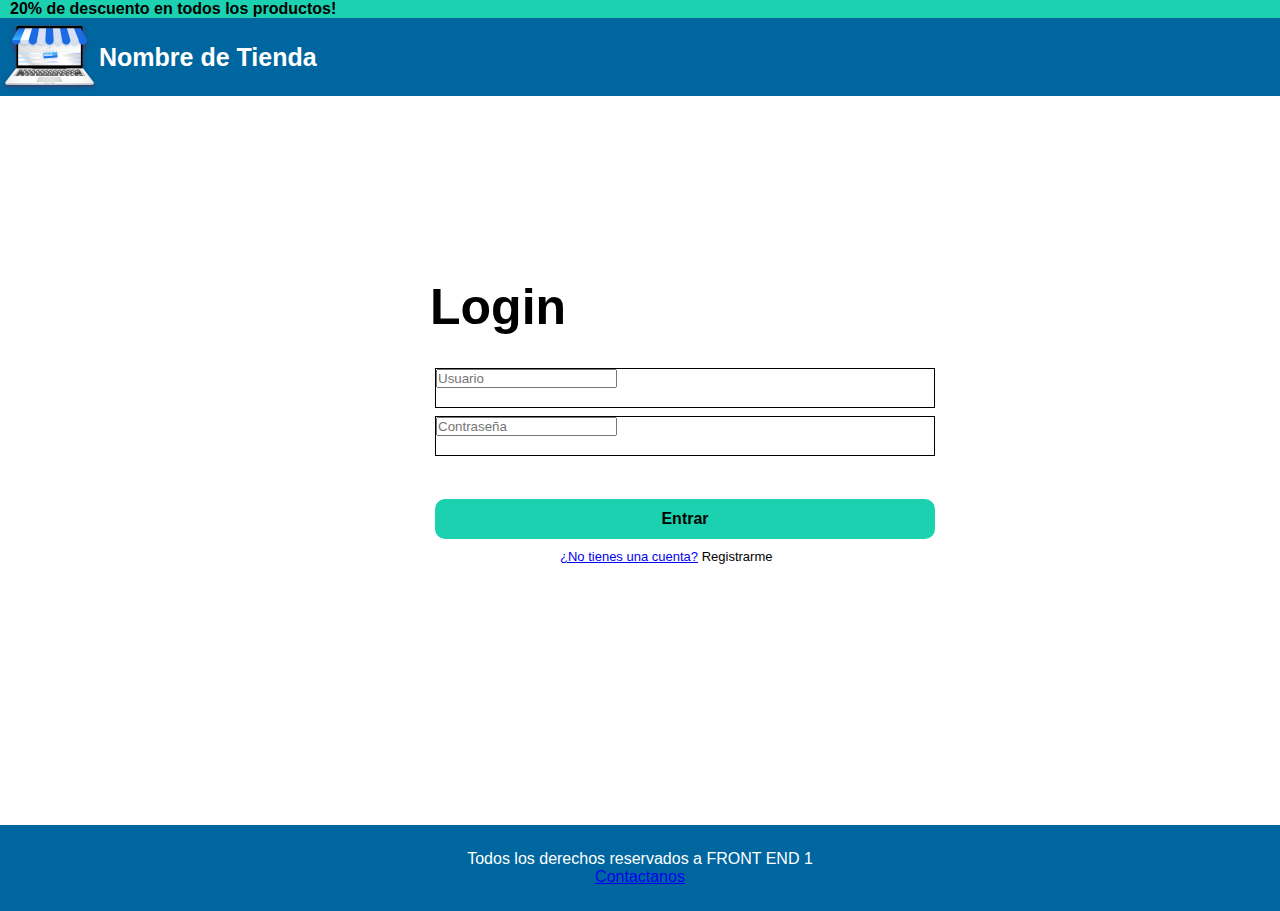
==== index.html @ 7f227b85 "Cambiar Index a index" ====
<!DOCTYPE html>
<html lang="en">
<head>
    <meta charset="UTF-8">
    <meta http-equiv="X-UA-Compatible" content="IE=edge">
    <meta name="viewport" content="width=device-width, initial-scale=1.0">
    <title>Login</title>
    <link rel="stylesheet" href="CSS/General.css">
    <link rel="stylesheet" href="CSS/login.css">

</head>
<body>
    <header>
        <section class="header1">
            <p>20% de descuento en todos los productos!</p>
        </section>
        <section class="header2">
            <img src="img/Logo.png" alt="Logo">
            <span class="titulo">Nombre de Tienda</span>
        </section>
    </header>
    <main>
        <section >
            <p class="titulologin">Login</p>
        </section>
        <section>
            <form action="Login" method="GET">
                <div class="cajas">
                    <label for="usuario" ></label>
                    <input type="email" name="usuario" id="usuario" placeholder="Usuario" required>
                </div>
                <div class="cajas">
                    <Label for="contraseña"></Label>
                    <input type="password" name="contraseña" id="contraseña" placeholder="Contraseña" minlength="4" maxlength="10" required>
                </div>
            </form>
        </section>
        <section>
            <div>
                <button type="submit" class="entrarlogin"> Entrar</button>
            </div>
            <span class="crearcuenta" >
                <a href="Registro.html">¿No tienes una cuenta?</a>
                <span>Registrarme</span>
            </span>
        </section>
    </main>
    <footer>
        <section>
            <p class="footer1">Todos los derechos reservados a FRONT END 1</p>
            <a href="Contacto.html">Contactanos</a>
        </section>

    </footer>
</body>
</html>
---- CSS/General.css ----
*{
    box-sizing: border-box;
    padding: 0%;
    margin: 0%;
}
/*Estilos Header*/
.header1{
    background-color: #1CD1B0;
    text-align: left;
    padding-left: 10px;
    background-size: cover;
    font-weight: bold;
    font-family: 'Roboto', sans-serif;
}
.header2{
    background-color: #00669F;
    position: relative;
    background-size: cover;
    
}
.titulo{
    color:#FFFFFF;
    font-size: 25px;
    font-weight: bold;
    position: absolute;
    left: 129;
    top: 25px;
    font-family: 'Roboto', sans-serif;
}

/*Estilos Footer*/
footer{
    background-color:#00669F;
    background-size: cover;
    text-align: center;
    position: relative;
    top: 400px;
    padding: 25px;
    font-family: 'Roboto', sans-serif;
}
.footer1{
    color: #FFFFFF;
    text-align: center;
    font-family: 'Roboto', sans-serif;
}
---- CSS/login.css ----
/*Estilos Main*/
main{
    position: relative;
    top: 150px;
    left: 400px;
    padding: 1px 2px 10px 30px;
    
}
.titulologin{
    font-family: 'Inter', sans-serif;
    color: black;
    font-size: 50px;
    font-weight: bold;
    line-height: 120px;
}
.cajas{
    font-family: 'Inter', sans-serif;
    font-size: 16px;
    margin: 1px 5px 8px 5px;
    background-color: #fff;
    height: 40px;
    width: 500px;
    border: black 1px solid;   
}

.entrarlogin{
    font-family: 'Inter', sans-serif;
    font-size: 16px;
    margin: 35px 5px 8px 5px;
    background-color:#1CD1B0;
    border-radius: 10px;
    border:#1CD1B0 1px ;
    height: 40px;
    width: 500px;
    font-weight: bold;
}
.crearcuenta{
    font-family: 'Inter', sans-serif;
    font-size: 13px;
    position: relative;
    left: 130px;
}
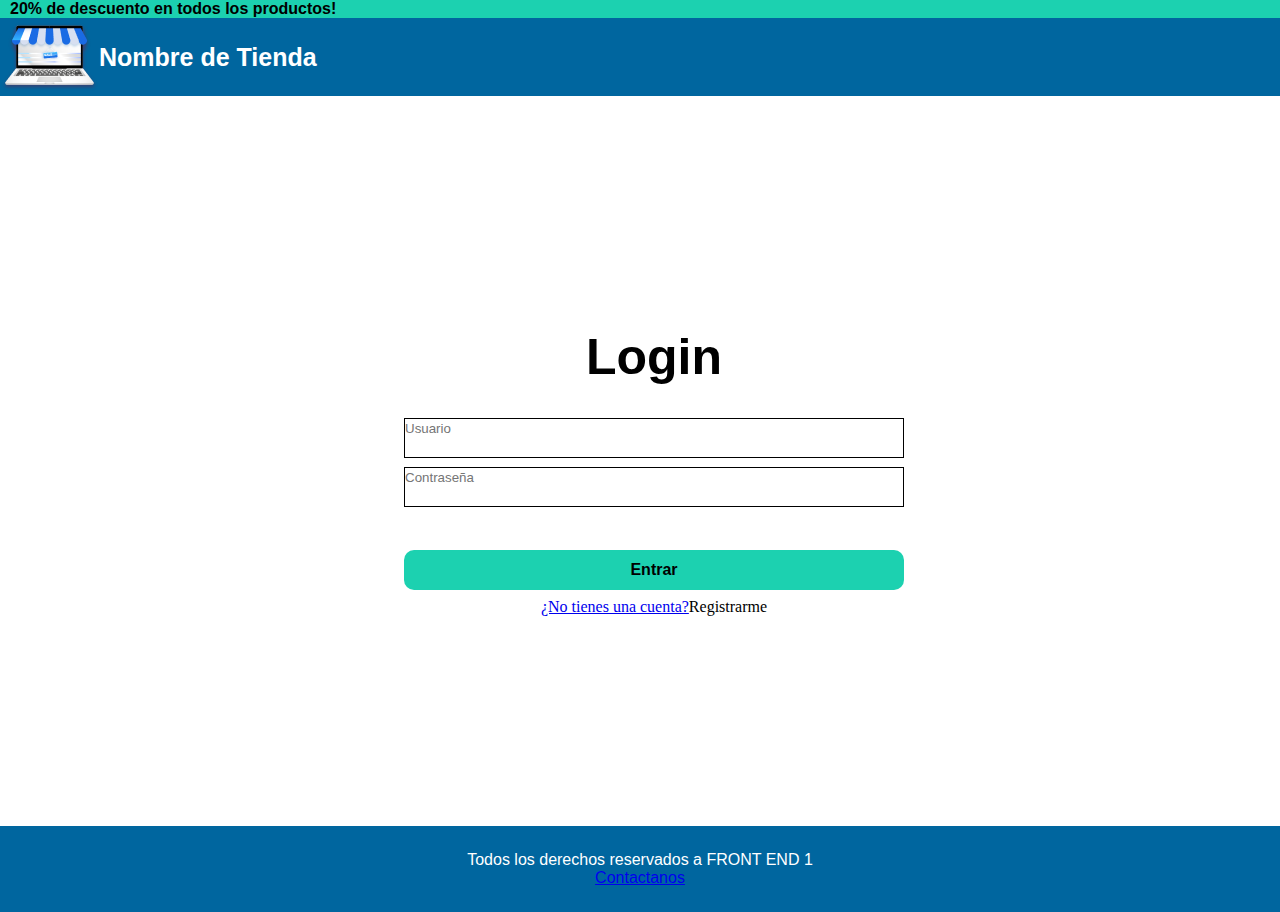
==== commit 95024461: "Clase16_EjercicioTerminado" ====
--- a/index.html
+++ b/index.html
@@ -20,26 +20,26 @@
         </section>
     </header>
     <main>
-        <section >
+        <section class="centrarlogin" >
             <p class="titulologin">Login</p>
         </section>
         <section>
-            <form action="Login" method="GET">
+            <form  class="centrarlogin" action="Login" method="GET">
                 <div class="cajas">
                     <label for="usuario" ></label>
-                    <input type="email" name="usuario" id="usuario" placeholder="Usuario" required>
+                    <input class="bordecajas"type="email" name="usuario" id="usuario" placeholder="Usuario" required>
                 </div>
                 <div class="cajas">
                     <Label for="contraseña"></Label>
-                    <input type="password" name="contraseña" id="contraseña" placeholder="Contraseña" minlength="4" maxlength="10" required>
+                    <input class="bordecajas" type="password" name="contraseña" id="contraseña" placeholder="Contraseña" minlength="4" maxlength="10" required>
                 </div>
             </form>
         </section>
         <section>
-            <div>
+            <div class="centrarlogin">
                 <button type="submit" class="entrarlogin"> Entrar</button>
             </div>
-            <span class="crearcuenta" >
+            <span class="centrarlogin1" class="crearcuenta" >
                 <a href="Registro.html">¿No tienes una cuenta?</a>
                 <span>Registrarme</span>
             </span>
@@ -47,8 +47,8 @@
     </main>
     <footer>
         <section>
-            <p class="footer1">Todos los derechos reservados a FRONT END 1</p>
-            <a href="Contacto.html">Contactanos</a>
+            <p  class="footer1">Todos los derechos reservados a FRONT END 1</p>
+            <a  href="Contacto.html">Contactanos</a>
         </section>
 
     </footer>
--- a/CSS/login.css
+++ b/CSS/login.css
@@ -1,8 +1,6 @@
 /*Estilos Main*/
 main{
     position: relative;
-    top: 150px;
-    left: 400px;
     padding: 1px 2px 10px 30px;
     
 }
@@ -13,6 +11,16 @@
     font-weight: bold;
     line-height: 120px;
 }
+.centrarlogin{
+    display: flex;
+    flex-direction: column;
+    align-items: center;
+    position: relative;
+    top: 200px;
+}
+.bordecajas{
+    border: 0px;
+}
 .cajas{
     font-family: 'Inter', sans-serif;
     font-size: 16px;
@@ -22,7 +30,13 @@
     width: 500px;
     border: black 1px solid;   
 }
-
+.centrarlogin1{
+    display: flex;
+    justify-content: center;
+    align-items: center;
+    position: relative;
+    top: 200px;
+}
 .entrarlogin{
     font-family: 'Inter', sans-serif;
     font-size: 16px;
@@ -38,5 +52,4 @@
     font-family: 'Inter', sans-serif;
     font-size: 13px;
     position: relative;
-    left: 130px;
 }